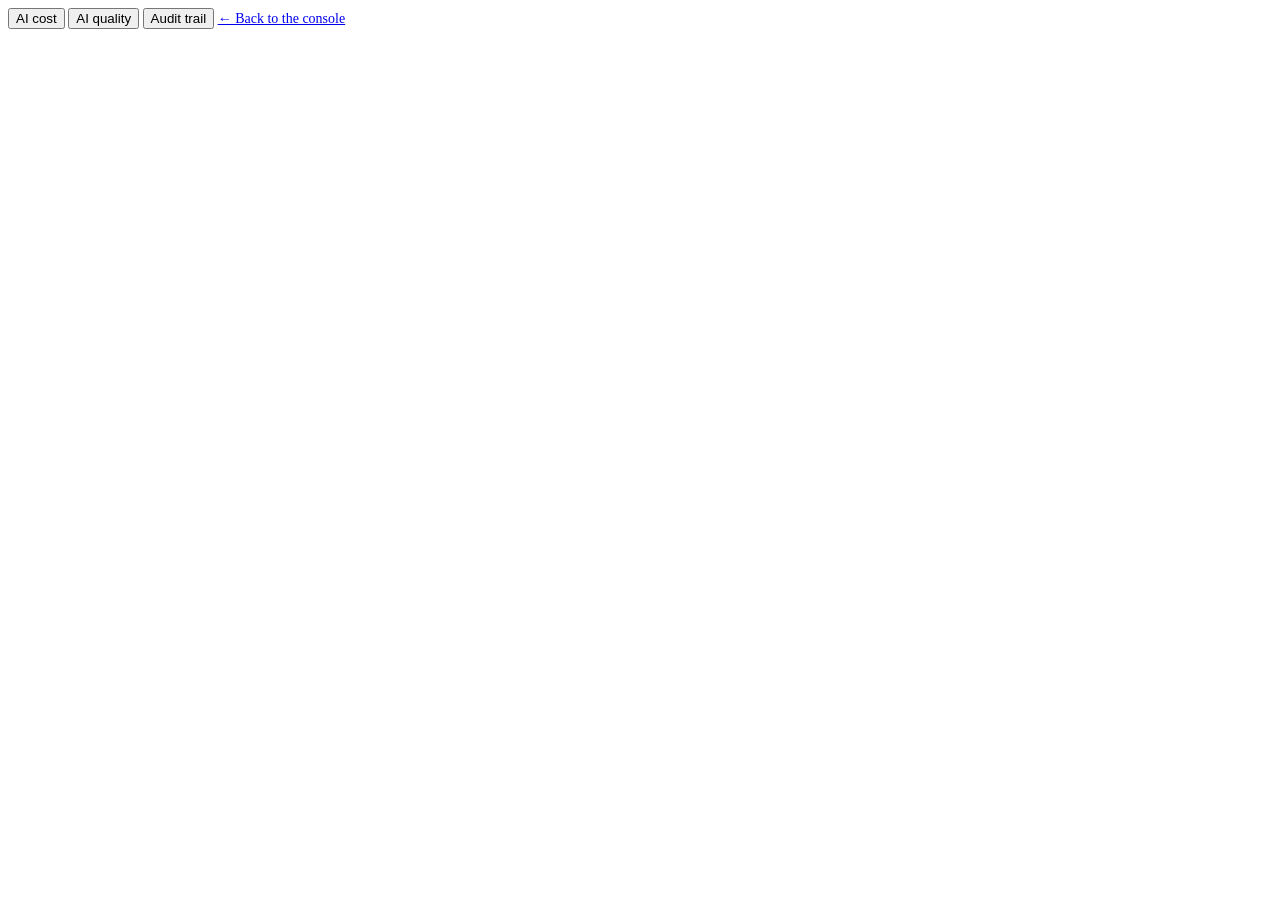
==== frontend/static/oversight.html @ 28e432f8 "update" ====
<!doctype html>
<html lang="en">
<head>
<meta charset="utf-8">
<meta name="viewport" content="width=device-width, initial-scale=1">
<title>Oversight · ClaimCompanion</title>
<link rel="stylesheet" href="/static/css/app.css">
<style>

/* The console is a working surface, not a brochure: tighter type, tighter
   spacing, monospace figures. Same tokens as the portal, higher density. */
body { font-size: 14px; }
.container-wide h2 { font-size: 1.06rem; }

.case-layout { display: grid; grid-template-columns: 268px minmax(0, 1fr) 380px; gap: 14px; align-items: start; }
@media (max-width: 1400px) { .case-layout { grid-template-columns: 240px minmax(0, 1fr); } .case-tools { grid-column: 1 / -1; } }
@media (max-width: 980px) { .case-layout { grid-template-columns: 1fr; } }

.panel-box { background: var(--surface); border: 1px solid var(--line); border-radius: var(--r);
             box-shadow: var(--shadow-sm); overflow: hidden; }
.panel-box > header { padding: 9px 13px; border-bottom: 1px solid var(--line); background: var(--surface-2);
                      font-size: .79rem; font-weight: 640; text-transform: uppercase;
                      letter-spacing: .05em; color: var(--ink-3); display: flex; align-items: center; gap: 8px; }
.panel-box > .inner { padding: 13px; }

/* case list */
.case-list { max-height: calc(100vh - 190px); overflow-y: auto; }
.case-row { padding: 10px 12px; border-bottom: 1px solid var(--line); cursor: pointer; transition: background .1s; }
.case-row:hover { background: var(--surface-2); }
.case-row.active { background: var(--indigo-50); box-shadow: inset 3px 0 0 var(--indigo-600); }
.case-row .who { display: block; text-align: left; font-weight: 600; font-size: .87rem; color: var(--ink); }
.case-row .meta { font-size: .74rem; color: var(--ink-3); margin-top: 2px; font-family: var(--mono); }

/* conversation transcript */
.transcript { max-height: 430px; overflow-y: auto; padding: 4px 2px; }
.t-msg { margin-bottom: 11px; }
.t-head { font-size: .74rem; color: var(--ink-3); margin-bottom: 3px; display: flex; gap: 7px; align-items: center; }
.t-head b { color: var(--ink-2); font-weight: 620; }
.t-head svg { width: 12px; height: 12px; color: var(--navy-800); flex-shrink: 0; }
/* The transcript scrolls to the bottom on open; padding keeps the first visible
   line off the container edge instead of clipped against it. */
.transcript { padding-top: 10px; }
.t-body { padding: 8px 11px; border-radius: var(--r-sm); font-size: .855rem; line-height: 1.55;
          border-left: 2px solid var(--line-2); background: var(--surface-2); }
.t-msg.user .t-body { border-left-color: var(--indigo-500); background: var(--indigo-50); }
.t-sep { font-size: .72rem; color: var(--ink-4); text-transform: uppercase; letter-spacing: .05em;
         border-top: 1px solid var(--line); margin: 14px 0 9px; padding-top: 7px; }

/* doc tabs */
.subtabs { display: flex; gap: 2px; border-bottom: 1px solid var(--line); margin-bottom: 11px; }
.subtab { appearance: none; border: 0; background: none; font: inherit; font-size: .8rem; font-weight: 560;
          padding: 6px 10px; color: var(--ink-3); cursor: pointer; border-bottom: 2px solid transparent; }
.subtab.active { color: var(--indigo-600); border-bottom-color: var(--indigo-600); }
.subpanel { display: none; } .subpanel.active { display: block; }

.rule { display: flex; gap: 8px; align-items: flex-start; padding: 6px 0; font-size: .83rem;
        border-bottom: 1px dashed var(--line); }
.rule:last-child { border-bottom: 0; }
.rule .rid { font-family: var(--mono); font-size: .78rem; font-weight: 500; }

/* audit */
.audit-row { display: grid; grid-template-columns: 148px 1fr; gap: 11px; padding: 7px 0;
             border-bottom: 1px solid var(--line); font-size: .82rem; align-items: baseline; }
.audit-row .ts { font-family: var(--mono); font-size: .76rem; color: var(--ink-4); }
.chain-ok { color: var(--green); font-weight: 600; }

table.data { width: 100%; border-collapse: collapse; font-size: .82rem; }
table.data th { text-align: left; font-size: .72rem; text-transform: uppercase; letter-spacing: .04em;
                color: var(--ink-4); padding: 7px 9px; border-bottom: 1px solid var(--line-2); font-weight: 620; }
table.data td { padding: 7px 9px; border-bottom: 1px solid var(--line); font-variant-numeric: tabular-nums; }
table.data tr:hover td { background: var(--surface-2); }
table.data td.num { text-align: right; font-family: var(--mono); font-size: .79rem; }
/* Headers over numeric columns were left-aligned while their cells were right-
   aligned, so every figure sat under the wrong label. */
table.data th.num { text-align: right; }

/* ------------------------------------------------------------ admin view */
.kpi-row { display: grid; grid-template-columns: repeat(auto-fit, minmax(190px, 1fr));
           gap: 11px; margin-bottom: 14px; }
.kpi { background: var(--surface); border: 1px solid var(--line); border-radius: var(--r);
       padding: 13px 15px; box-shadow: var(--shadow-sm); }
.kpi-label { font-size: .72rem; text-transform: uppercase; letter-spacing: .04em;
             color: var(--ink-4); font-weight: 620; }
.kpi-value { font-size: 1.65rem; font-weight: 680; color: var(--ink);
             margin: 5px 0 3px; font-variant-numeric: tabular-nums; letter-spacing: -.01em; }
.kpi-sub { font-size: .74rem; color: var(--ink-3); line-height: 1.35; }

.admin-grid { display: grid; grid-template-columns: repeat(auto-fit, minmax(320px, 1fr));
              gap: 12px; align-items: start; }

/* The arithmetic behind each headline. Deliberately plain: this is the table a
   sceptical reader checks, so it reads like a worked sum rather than a chart. */
table.calc { width: 100%; border-collapse: collapse; font-size: .82rem; }
table.calc td { padding: 6px 0; color: var(--ink-2); }
table.calc td.num { text-align: right; font-family: var(--mono);
                    font-variant-numeric: tabular-nums; color: var(--ink); }
table.calc tr.sep td { border-top: 1px solid var(--line); padding-top: 9px; }
table.calc tr.tot td { border-top: 2px solid var(--line-2); padding-top: 9px;
                       font-weight: 680; color: var(--ink); }

</style>
</head>
<body>

<div id="header-slot"></div>

<nav class="tabbar">
  <button class="tab active" data-panel="admin">AI cost</button>
  <button class="tab" data-panel="metrics">AI quality</button>
  <button class="tab" data-panel="audit">Audit trail</button>
  <a class="tab tab-link" href="/staff">← Back to the console</a>
</nav>

<div class="container-wide">
  <section class="panel active" id="panel-admin"><div id="admin-body"></div></section>
  <section class="panel" id="panel-metrics"><div id="metrics-body"></div></section>
  <section class="panel" id="panel-audit"><div id="audit-body"></div></section>
</div>

<script type="module">
import { api, session, esc, money, pct, humanise, titleCase,
         requireAuth, mountHeader, wireHeader, toast, alertBox, withBusy, el }
  from "/static/js/api.js";
import { confidenceMetrics, jsonBlock } from "/static/js/cards.js";

// Oversight is a manager's view of the whole operation. Agents are bounced
// rather than shown three empty panels.
if (!requireAuth("agent", "manager")) throw new Error("redirecting");
const isManager = session.role === "manager";

document.getElementById("header-slot").innerHTML = mountHeader("Oversight");
wireHeader();

const loaded = {};
document.querySelectorAll(".tab[data-panel]").forEach(tab => {
  tab.addEventListener("click", () => {
    document.querySelectorAll(".tab[data-panel]").forEach(t =>
      t.classList.toggle("active", t === tab));
    document.querySelectorAll(".panel").forEach(p =>
      p.classList.toggle("active", p.id === `panel-${tab.dataset.panel}`));
    const view = tab.dataset.panel;
    if (!loaded[view]) { loaded[view] = true; VIEWS[view](); }
  });
});

async function loadAdmin() {
  const host = document.getElementById("admin-body");
  if (!isManager) {
    host.innerHTML = alertBox("info", "The admin view is available to managers.");
    return;
  }
  host.innerHTML = '<div class="skel" style="width:46%"></div>';
  const d = await api("GET", "/admin/overview");
  const { spend, unit_cost: unit, activity } = d;

  const num = n => Number(n || 0).toLocaleString();
  // Real spend here is fractions of a penny; £0.00 reads as broken.
  const money = g => g < 0.01 ? `${(g * 100).toFixed(2)}p`
    : "£" + Number(g).toLocaleString(undefined,
        { minimumFractionDigits: 2, maximumFractionDigits: 2 });

  const card = (label, value, sub) => `
    <div class="kpi">
      <div class="kpi-label">${label}</div>
      <div class="kpi-value">${value}</div>
      <div class="kpi-sub">${sub}</div>
    </div>`;

  host.innerHTML = `
    <div class="row-between" style="margin-bottom:14px;">
      <div>
        <h2>What the AI costs to run</h2>
        <div class="tiny">Every figure is a metered call priced at the
          provider's published per-token rate. Nothing here is estimated except
          where it says so.</div>
      </div>
    </div>

    <div class="kpi-row">
      ${card("Spend to date", money(spend.gbp),
             `${num(spend.llm_calls)} call(s) · ${num(spend.tokens_in + spend.tokens_out)} tokens`)}
      ${card("Cost per customer turn", money(unit.gbp_per_turn),
             `measured over ${num(unit.turns_measured)} turn(s)`)}
      ${card("Cost per contact", money(unit.gbp_per_contact),
             `at ${unit.turns_per_contact} turns per contact`)}
      ${card("Saved by caching", money(spend.cache_saved_gbp),
             `${num(spend.cache_hits)} answer(s) served from cache`)}
    </div>

    <div class="admin-grid">
      <div class="panel-box">
        <header>The spend, in full</header>
        <div class="inner">
          <table class="calc">
            <tr><td>Model calls</td><td class="num">${num(spend.llm_calls)}</td></tr>
            ${spend.failed_calls ? `<tr><td>…of which failed</td>
              <td class="num">${num(spend.failed_calls)}</td></tr>` : ""}
            <tr><td>Served from cache</td><td class="num">${num(spend.cache_hits)}</td></tr>
            <tr><td>Cache hit rate</td>
                <td class="num">${spend.cache_hit_rate === null ? "—"
                  : Math.round(spend.cache_hit_rate * 100) + "%"}</td></tr>
            <tr class="sep"><td>Tokens in</td><td class="num">${num(spend.tokens_in)}</td></tr>
            <tr><td>Tokens out</td><td class="num">${num(spend.tokens_out)}</td></tr>
            <tr class="tot"><td>Spend</td>
                <td class="num">$${(spend.usd || 0).toFixed(4)} · ${money(spend.gbp)}</td></tr>
          </table>
          <div class="tiny" style="margin-top:10px;">
            ${spend.fully_priced
              ? "Priced at the providers' published per-token rates."
              : "⚠ Some calls used a model with no published rate — spend is understated."}
          </div>
        </div>
      </div>

      <div class="panel-box">
        <header>What it would cost at volume</header>
        <div class="inner">
          <table class="calc">
            <tr><td>Measured cost per customer turn</td>
                <td class="num">${money(unit.gbp_per_turn)}</td></tr>
            <tr><td>Turns in one contact <b>(estimated)</b></td>
                <td class="num">${unit.turns_per_contact}</td></tr>
            <tr><td>Cost per contact</td>
                <td class="num">${money(unit.gbp_per_contact)}</td></tr>
            <tr class="sep"><td>Contacts a year</td>
                <td class="num">${num(unit.annual_contacts)}</td></tr>
            <tr class="tot"><td>AI cost a year</td>
                <td class="num">£${num(Math.round(unit.gbp_per_year))}</td></tr>
          </table>
          <div class="tiny" style="margin-top:10px;">
            Only the prompts a conversation triggers are counted. Document
            processing, chase drafting and consistency checks are billed per
            claim, not per contact. Turns per contact is the one estimate on
            this page.
          </div>
        </div>
      </div>
    </div>

    <div class="panel-box" style="margin-top:12px;">
      <header>What the AI did</header>
      <div class="inner">
        <div class="tiny" style="margin-bottom:11px;">Counts, not money — each
          is a row in the database rather than a benefit we have assumed.</div>
        <table class="calc">
          <tr><td>Conversations handled</td>
              <td class="num">${num(activity.conversations)}</td></tr>
          <tr><td>…that reached a person</td>
              <td class="num">${num(activity.conversations_reaching_a_person)}</td></tr>
          <tr><td>Documents processed</td>
              <td class="num">${num(activity.documents_processed)}</td></tr>
          <tr><td>Claims registered by the bot</td>
              <td class="num">${num(activity.claims_registered_by_bot)}</td></tr>
          <tr><td>Chases drafted and sent</td>
              <td class="num">${num(activity.chases_sent)}</td></tr>
        </table>
      </div>
    </div>

    <div class="panel-box" style="margin-top:12px;">
      <header>Per prompt</header>
      <div class="inner"><div id="admin-prompts"></div></div>
    </div>`;

  const rows = (d.by_prompt || []).filter(r => !r.cached);
  const table = el("table", { class: "data" });
  table.innerHTML = `<thead><tr><th>Prompt</th><th>Model</th><th class="num">Calls</th>
      <th class="num">Tokens</th><th class="num">Avg latency</th><th class="num">Spend</th></tr></thead>`;
  const body = el("tbody");
  if (!rows.length) {
    body.innerHTML = `<tr><td colspan="6" class="tiny">No model calls recorded yet.</td></tr>`;
  }
  rows.forEach(r => {
    const tr = el("tr");
    tr.innerHTML = `<td>${esc(r.prompt_key)}</td>
      <td class="tiny">${esc(String(r.model).split("/").slice(1).join("/"))}</td>
      <td class="num">${num(r.calls)}</td>
      <td class="num">${num((r.tokens_in || 0) + (r.tokens_out || 0))}</td>
      <td class="num">${Math.round(r.avg_latency_ms || 0)} ms</td>
      <td class="num">${r.priced ? "$" + (r.usd || 0).toFixed(4) : "—"}</td>`;
    body.append(tr);
  });
  table.append(body);
  document.getElementById("admin-prompts").append(table);
}

async function loadMetrics() {
  const host = document.getElementById("metrics-body");
  if (!isManager) {
    host.innerHTML = alertBox("info", "Metrics are available to managers.");
    return;
  }
  host.innerHTML = '<div class="skel" style="width:40%"></div>';

  const quality = await api("GET", "/admin/metrics/quality");
  const costs = await api("GET", "/admin/metrics/costs");
  const rows = costs.by_prompt || [];

  host.innerHTML = `
    <h2 style="margin-bottom:12px;">Quality</h2>
    <div class="metrics" style="margin-bottom:10px;">
      <div class="metric"><div class="label">Document verdicts</div><div class="value">${quality.document_verdicts || 0}</div></div>
      <div class="metric"><div class="label">Human reviews</div><div class="value">${quality.human_reviews || 0}</div></div>
      <div class="metric"><div class="label">AI verdicts overturned</div><div class="value">${quality.ai_verdicts_overturned || 0}</div></div>
      <div class="metric"><div class="label">Guardrail blocks</div><div class="value">${quality.guardrail_blocks || 0}</div></div>
      ${quality.override_rate !== null && quality.override_rate !== undefined ? `<div class="metric">
        <div class="label">Override rate</div><div class="value">${(quality.override_rate * 100).toFixed(1)}%</div>
        <div class="delta">key quality metric</div></div>` : ""}
      <div class="metric"><div class="label">Template fallbacks</div>
        <div class="value">${quality.template_fallbacks || 0}</div>
        <div class="delta">LLM unavailable</div></div>
    </div>

    <h2 style="margin:22px 0 12px;">LLM usage by prompt</h2>
    <div class="panel-box"><div class="inner">
      ${rows.length ? `<table class="data"><thead><tr>
        <th>Model</th><th>Prompt</th><th class="num">Calls</th><th class="num">OK</th><th class="num">Avg latency</th>
      </tr></thead><tbody>${rows.map(row => `<tr>
        <td class="mono">${esc(row.model)}</td><td>${esc(row.prompt_key)}</td>
        <td class="num">${esc(row.calls)}</td><td class="num">${esc(row.ok_calls)}</td>
        <td class="num">${Math.round(row.avg_latency_ms || 0)} ms</td></tr>`).join("")}</tbody></table>`
        : `<div class="tiny">No LLM calls recorded yet.</div>`}
    </div></div>`;
}

// ============================================================ audit

async function loadAudit() {
  const host = document.getElementById("audit-body");
  if (!isManager) {
    host.innerHTML = alertBox("info", "The audit trail is available to managers.");
    return;
  }
  host.innerHTML = `<div class="row" style="margin-bottom:14px;max-width:520px;">
      <input type="text" id="audit-filter" class="grow" placeholder="Filter by entity id (optional)">
      <button class="btn" id="audit-go">Filter</button></div>
    <div id="audit-chain"></div><div class="panel-box"><div class="inner" id="audit-rows"></div></div>`;

  document.getElementById("audit-go").addEventListener("click", () =>
    fetchAudit(document.getElementById("audit-filter").value.trim()));
  document.getElementById("audit-filter").addEventListener("keydown", event => {
    if (event.key === "Enter") fetchAudit(event.target.value.trim());
  });
  fetchAudit("");
}

async function fetchAudit(entityId) {
  const rows = document.getElementById("audit-rows");
  rows.innerHTML = '<div class="skel" style="width:50%"></div>';
  const data = await api("GET", "/staff/audit/events", { params: { entity_id: entityId, limit: 100 } });
  const chain = data.chain || {};

  document.getElementById("audit-chain").innerHTML = chain.ok
    ? alertBox("ok", `🔗 Hash chain intact across <b>${esc(chain.events)}</b> events.`)
    : alertBox("error", `⚠️ Chain broken: ${esc(JSON.stringify(chain))}`);

  const events = data.events || [];
  rows.innerHTML = events.length ? "" : `<div class="tiny">No events matched.</div>`;
  events.forEach(event => {
    const node = el("div", { class: "audit-row" });
    node.innerHTML = `<span class="ts">${esc((event.at || "").slice(0, 19))}</span>
      <div><b>${esc(event.event_type)}</b>
        <span class="tiny">· ${esc(event.actor_type || "")} · ${esc(event.entity_type || "")}
        <code class="mono">${esc((event.entity_id || "").slice(0, 8))}</code></span>
        <details class="disclose" style="margin-top:5px;"><summary>payload</summary>
          <div class="body"><pre class="code">${esc(event.payload || "{}")}</pre></div></details></div>`;
    rows.append(node);
  });
}


const VIEWS = { admin: loadAdmin, metrics: loadMetrics, audit: loadAudit };
loaded.admin = true;
loadAdmin();
</script>
</body>
</html>
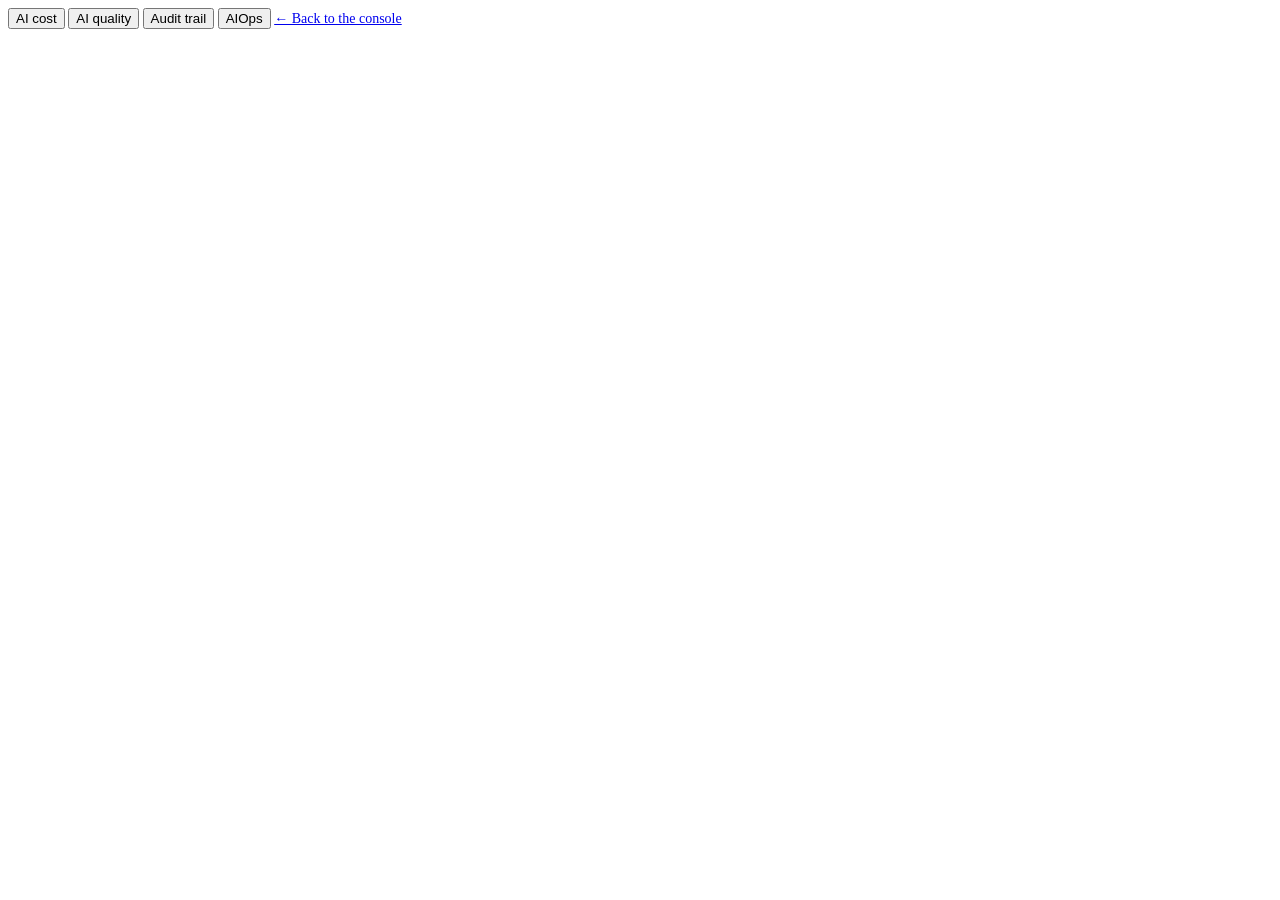
==== commit 15651bd6: "Add AIOps agent (LangGraph) with approval interrupts, metrics and tests - aiops/signals.py: read-onl" ====
--- a/frontend/static/oversight.html
+++ b/frontend/static/oversight.html
@@ -98,6 +98,15 @@
 table.calc tr.tot td { border-top: 2px solid var(--line-2); padding-top: 9px;
                        font-weight: 680; color: var(--ink); }
 
+/* aiops */
+.incident { border-bottom: 1px solid var(--line); padding: 12px 13px; }
+.incident:last-child { border-bottom: 0; }
+.incident h3 { font-size: .95rem; margin: 0 0 4px; display: flex; gap: 8px; align-items: center; flex-wrap: wrap; }
+.incident .why { font-size: .84rem; color: var(--ink-2); line-height: 1.5; margin: 6px 0; }
+.incident .meta { font-size: .74rem; color: var(--ink-4); font-family: var(--mono); }
+.step { display: flex; gap: 8px; align-items: center; font-size: .82rem; padding: 4px 0; }
+.step input { margin: 0; }
+.sig-ok { color: var(--ink-3); } .sig-hot { color: var(--red); font-weight: 640; }
 </style>
 </head>
 <body>
@@ -108,6 +117,7 @@
   <button class="tab active" data-panel="admin">AI cost</button>
   <button class="tab" data-panel="metrics">AI quality</button>
   <button class="tab" data-panel="audit">Audit trail</button>
+  <button class="tab" data-panel="aiops">AIOps</button>
   <a class="tab tab-link" href="/staff">← Back to the console</a>
 </nav>
 
@@ -115,6 +125,7 @@
   <section class="panel active" id="panel-admin"><div id="admin-body"></div></section>
   <section class="panel" id="panel-metrics"><div id="metrics-body"></div></section>
   <section class="panel" id="panel-audit"><div id="audit-body"></div></section>
+  <section class="panel" id="panel-aiops"><div id="aiops-body"></div></section>
 </div>
 
 <script type="module">
@@ -159,6 +170,12 @@
     : "£" + Number(g).toLocaleString(undefined,
         { minimumFractionDigits: 2, maximumFractionDigits: 2 });
 
+  // A model with no published rate prices at zero, which is not the same as
+  // free — every figure derived from those calls understates the real cost by
+  // an unknown amount. Showing "0.00p" invites the reader to believe it, so
+  // anything priced off an incomplete meter reads as unknown instead.
+  const priced = g => spend.fully_priced ? money(g) : "—";
+
   const card = (label, value, sub) => `
     <div class="kpi">
       <div class="kpi-label">${label}</div>
@@ -177,13 +194,15 @@
     </div>
 
     <div class="kpi-row">
-      ${card("Spend to date", money(spend.gbp),
-             `${num(spend.llm_calls)} call(s) · ${num(spend.tokens_in + spend.tokens_out)} tokens`)}
-      ${card("Cost per customer turn", money(unit.gbp_per_turn),
+      ${card("Spend to date", priced(spend.gbp),
+             spend.fully_priced
+               ? `${num(spend.llm_calls)} call(s) · ${num(spend.tokens_in + spend.tokens_out)} tokens`
+               : `${num(spend.llm_calls)} call(s) · ${num(spend.tokens_in + spend.tokens_out)} tokens · rate unpublished`)}
+      ${card("Cost per customer turn", priced(unit.gbp_per_turn),
              `measured over ${num(unit.turns_measured)} turn(s)`)}
-      ${card("Cost per contact", money(unit.gbp_per_contact),
+      ${card("Cost per contact", priced(unit.gbp_per_contact),
              `at ${unit.turns_per_contact} turns per contact`)}
-      ${card("Saved by caching", money(spend.cache_saved_gbp),
+      ${card("Saved by caching", priced(spend.cache_saved_gbp),
              `${num(spend.cache_hits)} answer(s) served from cache`)}
     </div>
 
@@ -202,7 +221,9 @@
             <tr class="sep"><td>Tokens in</td><td class="num">${num(spend.tokens_in)}</td></tr>
             <tr><td>Tokens out</td><td class="num">${num(spend.tokens_out)}</td></tr>
             <tr class="tot"><td>Spend</td>
-                <td class="num">$${(spend.usd || 0).toFixed(4)} · ${money(spend.gbp)}</td></tr>
+                <td class="num">${spend.fully_priced
+                  ? `$${(spend.usd || 0).toFixed(4)} · ${money(spend.gbp)}`
+                  : "—"}</td></tr>
           </table>
           <div class="tiny" style="margin-top:10px;">
             ${spend.fully_priced
@@ -217,17 +238,21 @@
         <div class="inner">
           <table class="calc">
             <tr><td>Measured cost per customer turn</td>
-                <td class="num">${money(unit.gbp_per_turn)}</td></tr>
+                <td class="num">${priced(unit.gbp_per_turn)}</td></tr>
             <tr><td>Turns in one contact <b>(estimated)</b></td>
                 <td class="num">${unit.turns_per_contact}</td></tr>
             <tr><td>Cost per contact</td>
-                <td class="num">${money(unit.gbp_per_contact)}</td></tr>
+                <td class="num">${priced(unit.gbp_per_contact)}</td></tr>
             <tr class="sep"><td>Contacts a year</td>
                 <td class="num">${num(unit.annual_contacts)}</td></tr>
             <tr class="tot"><td>AI cost a year</td>
-                <td class="num">£${num(Math.round(unit.gbp_per_year))}</td></tr>
+                <td class="num">${spend.fully_priced
+                  ? "£" + num(Math.round(unit.gbp_per_year)) : "—"}</td></tr>
           </table>
           <div class="tiny" style="margin-top:10px;">
+            ${spend.fully_priced ? "" : `<b>A model on this workload has no
+              published per-token rate, so none of these figures can be worked
+              out. Add its rate in <code>providers.py</code> to price them.</b><br>`}
             Only the prompts a conversation triggers are counted. Document
             processing, chase drafting and consistency checks are billed per
             claim, not per contact. Turns per contact is the one estimate on
@@ -369,7 +394,114 @@
 }
 
 
-const VIEWS = { admin: loadAdmin, metrics: loadMetrics, audit: loadAudit };
+// ------------------------------------------------------------------ AIOps
+const SEV = { critical: "b-red", high: "b-red", medium: "b-amber", low: "b-slate" };
+const IST = { OPEN: "b-amber", AWAITING_APPROVAL: "b-blue", MITIGATED: "b-green",
+              RESOLVED: "b-green", DISMISSED: "b-slate" };
+const badge = (cls, text) => `<span class="badge ${cls}"><span class="dot"></span>${esc(text)}</span>`;
+
+async function loadAiops() {
+  const host = document.getElementById("aiops-body");
+  if (!isManager) {
+    host.innerHTML = alertBox("info", "AIOps is available to managers.");
+    return;
+  }
+  host.innerHTML = '<div class="skel" style="width:46%"></div>';
+  const [{ incidents }, sig, cat] = await Promise.all([
+    api("GET", "/admin/aiops/incidents"), api("GET", "/admin/aiops/signals"),
+    api("GET", "/admin/aiops/catalogue")]);
+
+  const hot = new Set(incidents.filter(i => ["OPEN", "AWAITING_APPROVAL"].includes(i.status))
+                               .flatMap(i => i.anomalies.map(a => a.signal)));
+  const fmt = s => s.unit === "ratio" ? pct(s.value) : s.unit === "usd" ? "$" + s.value.toFixed(4)
+    : s.unit === "ms" ? Math.round(s.value) + " ms" : s.value;
+  const waiting = incidents.filter(i => i.status === "AWAITING_APPROVAL").length;
+
+  host.innerHTML = `
+    <div class="row-between" style="margin-bottom:14px;">
+      <div>
+        <h2>AIOps — the agent watching the operation</h2>
+        <div class="tiny">Sweeps every ${cat.settings.interval_seconds}s over the last
+          ${sig.window_minutes} min. Detection is rule-based; the model explains the cause
+          and picks high-risk fixes. Low-risk fixes run ${cat.settings.auto_remediate ? "automatically" : "only when approved"};
+          high-risk fixes always wait for you.</div>
+      </div>
+      <button class="btn btn-primary" id="aiops-sweep">Run a sweep now</button>
+    </div>
+    ${waiting ? alertBox("warn", `<b>${waiting}</b> incident(s) waiting for your decision.`) : ""}
+    <div class="admin-grid" style="grid-template-columns: minmax(0,2fr) minmax(280px,1fr);">
+      <div class="panel-box"><header>Incidents</header>
+        <div id="aiops-incidents">${incidents.length ? incidents.map(renderIncident).join("")
+          : '<div class="inner tiny">No incidents yet. The agent opens one when a signal crosses a threshold or its own baseline.</div>'}</div>
+      </div>
+      <div class="panel-box"><header>Live signals</header>
+        <div class="inner"><table class="data"><tbody>
+          ${sig.signals.map(s => `<tr title="${esc(s.description)}">
+             <td class="${hot.has(s.name) ? "sig-hot" : "sig-ok"}">${esc(humanise(s.name))}</td>
+             <td class="num">${esc(fmt(s))}</td><td class="num tiny">n=${s.sample_size}</td></tr>`).join("")}
+        </tbody></table></div>
+      </div>
+    </div>`;
+
+  document.getElementById("aiops-sweep").addEventListener("click", e => withBusy(e.currentTarget, async () => {
+    const r = await api("POST", "/admin/aiops/sweep");
+    toast(r.status === "quiet" ? "Sweep complete — nothing new."
+        : r.status === "busy" ? "A sweep is already running."
+        : `Sweep complete — incident ${String(r.status).toLowerCase().replace(/_/g, " ")}.`);
+    loadAiops();
+  }));
+  host.querySelectorAll("[data-decide]").forEach(btn => btn.addEventListener("click", () =>
+    withBusy(btn, async () => {
+      const id = btn.dataset.decide;
+      const approve = [...host.querySelectorAll(`input[data-inc="${id}"]:checked`)].map(i => i.value);
+      const r = await api("POST", `/admin/aiops/incidents/${id}/decision`, { json: { approve } });
+      toast(`Decision recorded — incident ${String(r.status).toLowerCase()}.`, "ok");
+      loadAiops();
+    })));
+  host.querySelectorAll("[data-close]").forEach(btn => btn.addEventListener("click", () =>
+    withBusy(btn, async () => {
+      await api("POST", `/admin/aiops/incidents/${btn.dataset.close}/status`,
+                { json: { status: btn.dataset.to } });
+      loadAiops();
+    })));
+}
+
+function renderIncident(i) {
+  const waiting = i.status === "AWAITING_APPROVAL";
+  const step = p => {
+    if (waiting && p.status === "awaiting_approval") {
+      return `<label class="step"><input type="checkbox" data-inc="${i.id}" value="${esc(p.playbook)}"
+                ${p.recommended ? "checked" : ""}> ${badge(p.risk === "high" ? "b-red" : "b-slate", p.risk)}
+                ${esc(p.title)} ${p.recommended ? '<span class="tiny">· recommended</span>' : ""}</label>`;
+    }
+    const cls = p.status === "executed" ? "b-green" : p.status === "rejected" ? "b-slate"
+      : p.status === "error" ? "b-red" : "b-amber";
+    return `<div class="step">${badge(cls, humanise(p.status))} ${esc(p.title)}
+              <span class="tiny">(${esc(p.risk)} risk)</span></div>`;
+  };
+  const v = i.verification || {};
+  return `<div class="incident">
+    <h3>${badge(SEV[i.severity] || "b-slate", i.severity)} ${badge(IST[i.status] || "b-slate", humanise(i.status))}
+        ${esc(i.title)}</h3>
+    <div class="meta">${esc((i.created_at || "").replace("T", " ").slice(0, 19))} ·
+      ${esc((i.detectors || []).join(", "))} · diagnosis: ${esc(i.diagnosis_source || "—")}
+      ${i.confidence != null ? `(${pct(i.confidence)})` : ""}${i.decided_by ? ` · decided by ${esc(i.decided_by)}` : ""}</div>
+    ${i.summary ? `<div class="why">${esc(i.summary)}</div>` : ""}
+    ${i.root_cause ? `<div class="why"><b>Likely cause:</b> ${esc(i.root_cause)}</div>` : ""}
+    <div>${(i.plan || []).map(step).join("") || '<div class="tiny">No playbook applies — a person needs to look.</div>'}</div>
+    ${v.at ? `<div class="tiny" style="margin-top:6px;">Verified: cleared
+       ${esc((v.cleared || []).map(c => c.detector).join(", ") || "none")} · still firing
+       ${esc((v.still_firing || []).map(c => c.detector).join(", ") || "none")}</div>` : ""}
+    <div class="btn-row" style="margin-top:8px;">
+      ${waiting ? `<button class="btn btn-sm btn-primary" data-decide="${i.id}">Apply ticked actions</button>` : ""}
+      ${["OPEN", "MITIGATED", "AWAITING_APPROVAL"].includes(i.status) ? `
+        <button class="btn btn-sm" data-close="${i.id}" data-to="RESOLVED">Mark resolved</button>
+        <button class="btn btn-sm btn-ghost" data-close="${i.id}" data-to="DISMISSED">Dismiss</button>` : ""}
+    </div>
+  </div>`;
+}
+
+const VIEWS = { admin: loadAdmin, metrics: loadMetrics, audit: loadAudit, aiops: loadAiops };
 loaded.admin = true;
 loadAdmin();
 </script>
